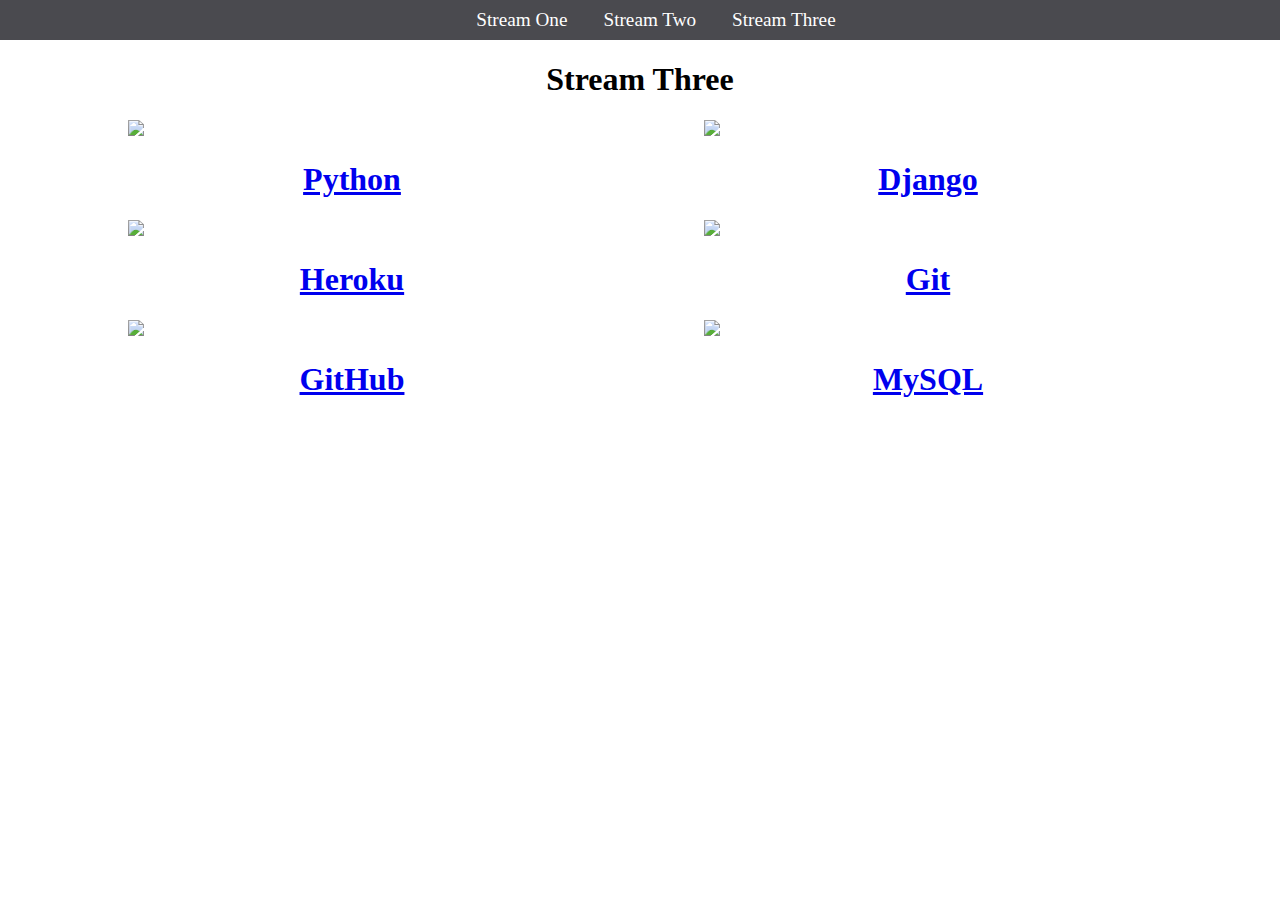
==== stream-three.html @ bf7a78de "Initial commit" ====
<!DOCTYPE html>
<html>
	<head>
		<title>Now where on a Role</title>
		<link rel="stylesheet" href="css/style.css" type="text/css" />
	</head>
	
	<body>
		<nav>
			<ul>
				<li><a href="stream-one.html:">Stream One</a></li>
				<li><a href="stream-two.html:">Stream Two</a></li>
				<li><a href="stream-three.html:">Stream Three</a></li>
			</ul>
		</nav>
		<h1>Stream Three</h1>
		<div class="card">
			<a href="https://https://www.python.org">
			<img src="http://www.itabhyas.in/wp-content/uploads/2016/03/python-image.jpg" />
			<h1>Python</h1>
			</a>
		</div>
		<div class="card">
			<a href="https://en.wikipedia.org/wiki/Django_(web_framework)">
			<img src="https://www.djangoproject.com/s/img/logos/django-logo-negative.png" />
			<h1>Django</h1>
			</a>
		</div>
		<div class="card">
			<a href="https://en.wikipedia.org/wiki/Heroku/:">
			<img src="https://a.slack-edge.com/bfaba/img/api/hosting_heroku.png" />
			</img>
			<h1>Heroku</h1>
			</a>
		</div>
		<div class="card">
			<a href="https://www.en.wikipedia.org/wiki/Git:">
			<img src="http://ipengineer.net/wp-content/uploads/2015/04/git-logo.jpg" />
			<h1>Git</h1>
			</a>
		</div>
		<div class="card">
			<a href="https://www.en.wikipedia.org/wiki/GitHub">
			<img src="https://www.codenameone.com/img/blog/github-logo.jpg" />
			<h1>GitHub</h1>
			</a>
		</div>
		<div class="card">
			<a href="https://en.wikipedia.org/wiki/MySQL">
			<img src="https://images.hasgeek.com/embed/file/b522d87c766a43739982ae8b434495bb" />
			<h1>MySQL</h1>
			</a>
		</div>
	</body>
	</html>
---- css/style.css ----
body {
    margin: 0;
    padding: 0;
    font-family: 'Oswald' sans-serif;
}

nav ul {
    list-style: none;
    background-color: #4a4a4f;
    text-align: center;
    margin: 0;
    padding: 0;
}

nav li {
    font-size: 1.2em;
    line-height: 40px;
    height: 40px;
    display: inline-block;
    margin-left: 2.5%;
}

nav a {
    text-decoration: none;
    color: #ffffff;
    display: block;
}

nav a:hover {
    background-color: #ffffff;
    color: #4a4a4f;
}

.card {
    float: left;
    width: 35%;
    margin-left: 10%;
}

.card a {
    text-align: center;
}

img {
    width: 100%;
}

h1 {
    text-align: center
}
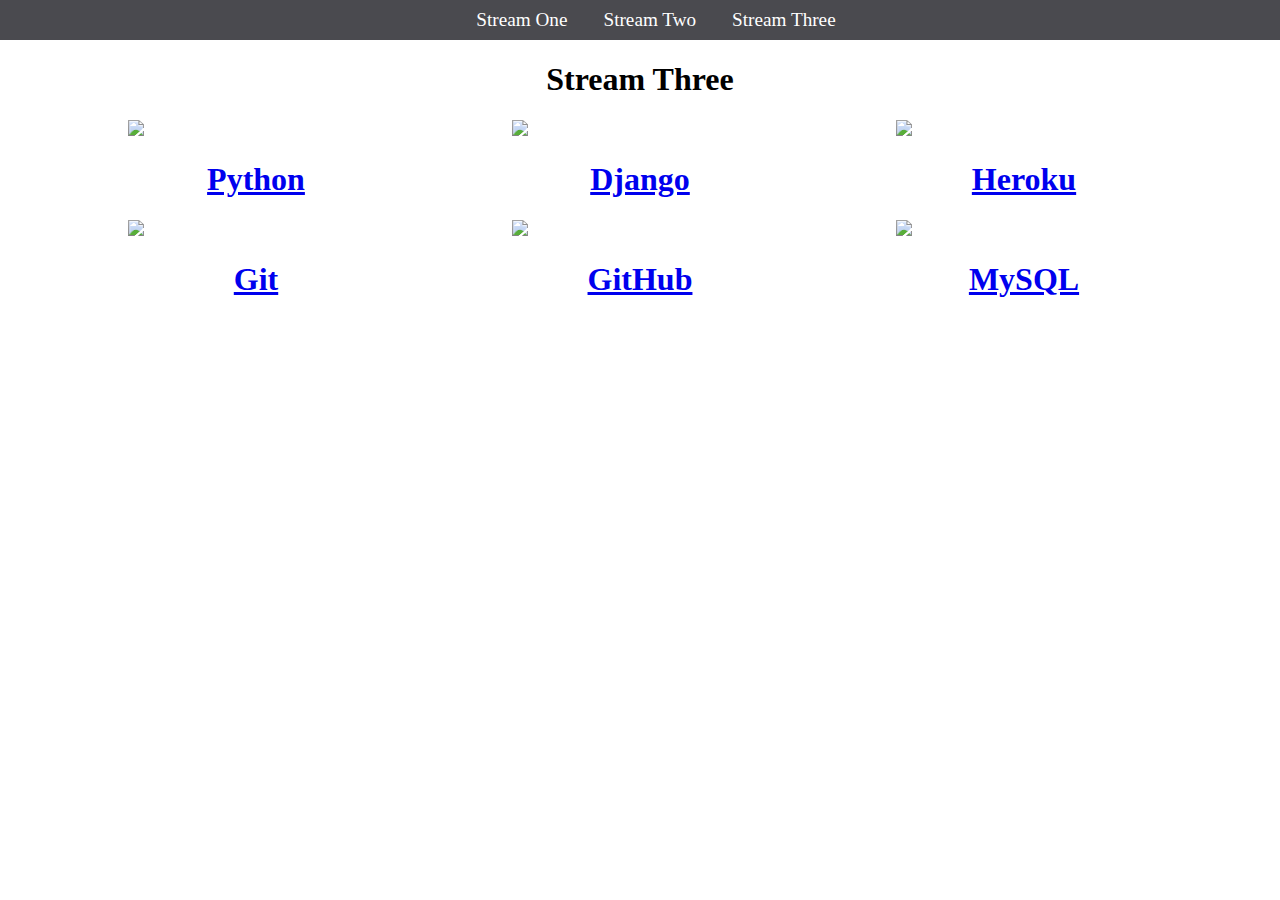
==== commit e84a4026: "Updated web files" ====
--- a/stream-three.html
+++ b/stream-three.html
@@ -1,14 +1,14 @@
 <!DOCTYPE html>
 <html>
 	<head>
-		<title>Now where on a Role</title>
+		<title>hello-world-Cloud9</title>
 		<link rel="stylesheet" href="css/style.css" type="text/css" />
 	</head>
 	
 	<body>
 		<nav>
 			<ul>
-				<li><a href="stream-one.html:">Stream One</a></li>
+				<li><a href="index.html:">Stream One</a></li>
 				<li><a href="stream-two.html:">Stream Two</a></li>
 				<li><a href="stream-three.html:">Stream Three</a></li>
 			</ul>
--- a/css/style.css
+++ b/css/style.css
@@ -33,7 +33,7 @@
 
 .card {
     float: left;
-    width: 35%;
+    width: 20%;
     margin-left: 10%;
 }
 
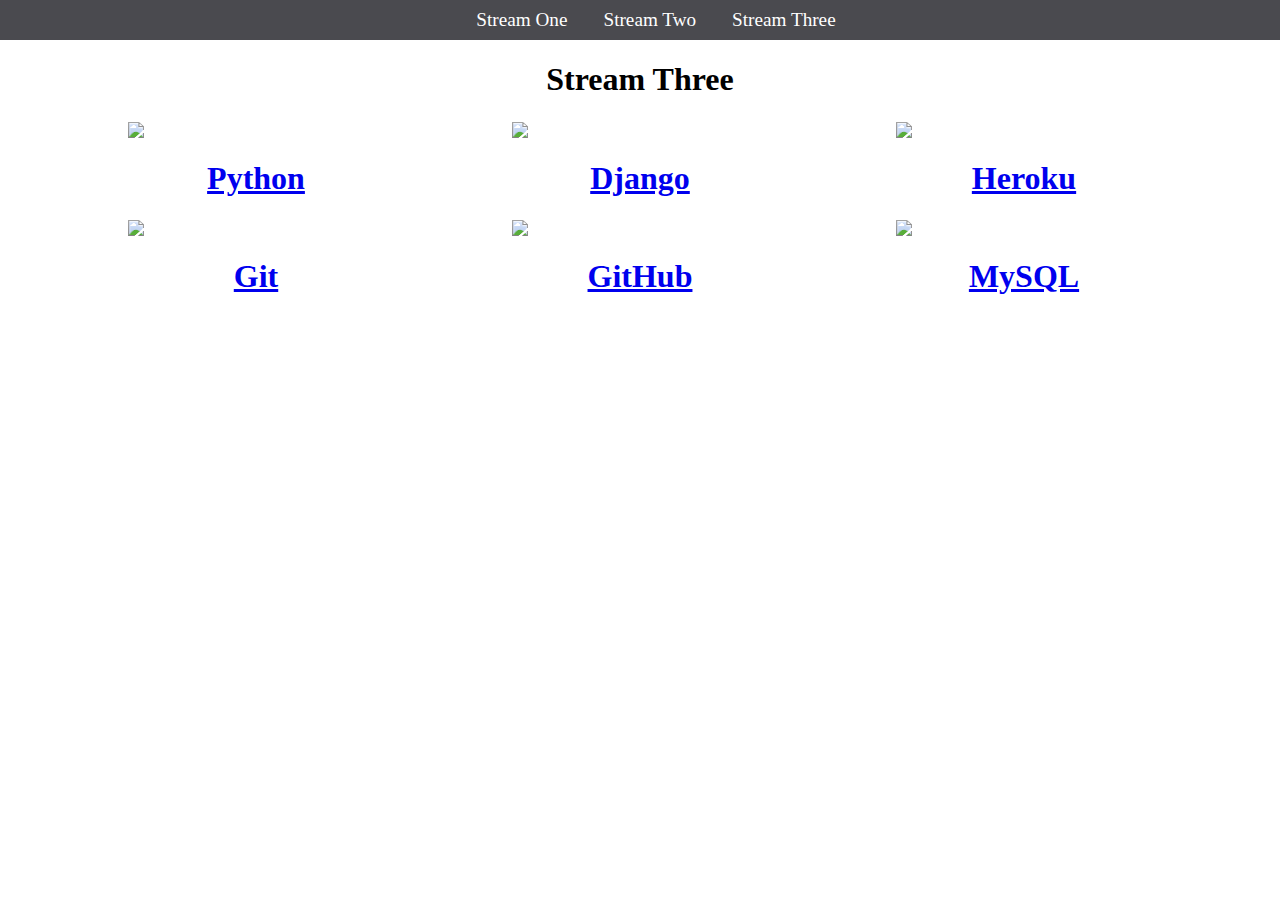
==== commit 9af368d4: "Edit website pages" ====
--- a/stream-three.html
+++ b/stream-three.html
@@ -8,9 +8,9 @@
 	<body>
 		<nav>
 			<ul>
-				<li><a href="index.html:">Stream One</a></li>
-				<li><a href="stream-two.html:">Stream Two</a></li>
-				<li><a href="stream-three.html:">Stream Three</a></li>
+				<li><a href="index.html">Stream One</a></li>
+				<li><a href="stream-two.html">Stream Two</a></li>
+				<li><a href="stream-three.html">Stream Three</a></li>
 			</ul>
 		</nav>
 		<h1>Stream Three</h1>
@@ -27,15 +27,15 @@
 			</a>
 		</div>
 		<div class="card">
-			<a href="https://en.wikipedia.org/wiki/Heroku/:">
-			<img src="https://a.slack-edge.com/bfaba/img/api/hosting_heroku.png" />
+			<a href="https://en.wikipedia.org/wiki/Heroku">
+			<img src="https://a.slack-edge.com/ae7f/plugins/heroku/assets/service_512.png" />
 			</img>
 			<h1>Heroku</h1>
 			</a>
 		</div>
 		<div class="card">
-			<a href="https://www.en.wikipedia.org/wiki/Git:">
-			<img src="http://ipengineer.net/wp-content/uploads/2015/04/git-logo.jpg" />
+			<a href="https://www.en.wikipedia.org/wiki/Git">
+			<img src="https://git-scm.com/images/logos/downloads/Git-Icon-1788C.png" />
 			<h1>Git</h1>
 			</a>
 		</div>
--- a/css/style.css
+++ b/css/style.css
@@ -31,10 +31,14 @@
     color: #4a4a4f;
 }
 
+.row {
+  display: flex;
+}
+
 .card {
-    float: left;
-    width: 20%;
-    margin-left: 10%;
+float: left;
+width: 20%;
+margin-left: 10%;
 }
 
 .card a {
@@ -43,6 +47,7 @@
 
 img {
     width: 100%;
+    vertical-align: middle;
 }
 
 h1 {
